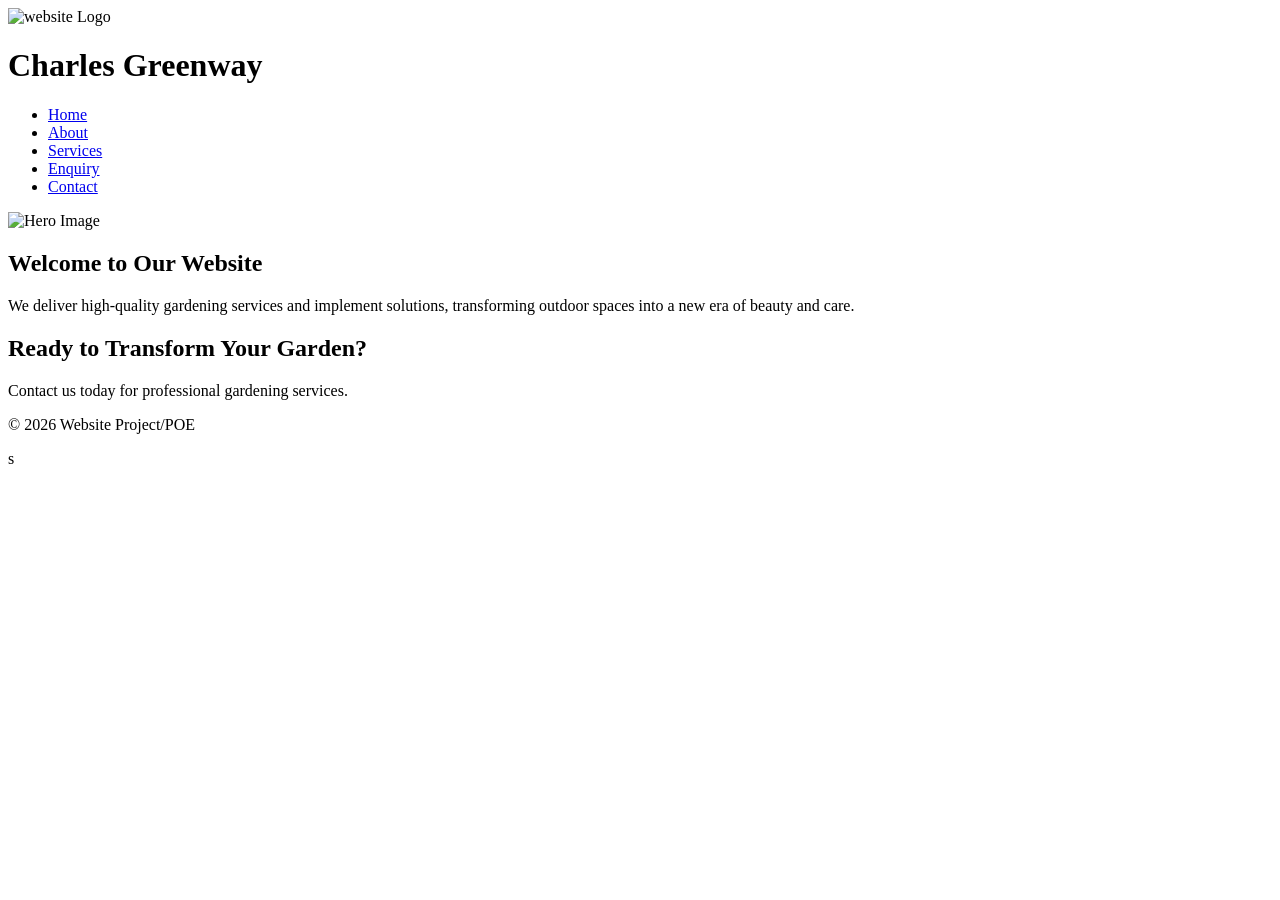
==== index.html @ 24541814 "All % pages divs added and linked to css page" ====
<!DOCTYPE html>
<html lang="en">
<head>
    <meta charset="UTF-8">
    <meta name="viewport" content="width=device-width, initial-scale=1.0">

    <!--CSS Link-->
    <link rel="stylesheet" href="style.css">

    <title>Home Page For Charles Greenway</title>
</head>

<body>

    <!--Container-->
    <div class="container">

        <!--Header-->
        <header>

            <!--Header Container-->
            <div class="header-container">

                <!--Logo Section-->
                <div class="logo-section">
                    <img src="Images/Charles Greenway logo.png" alt="website Logo" width="120">
                    <h1>Charles Greenway</h1>
                </div>

                <!--Navigation-->
                <div class="nav-section">
                    <nav>
                        <ul>
                            <li><a href="index.html">Home</a></li>
                            <li><a href="about.html">About</a></li>
                            <li><a href="services.html">Services</a></li>
                            <li><a href="enquiry.html">Enquiry</a></li>
                            <li><a href="contact.html">Contact</a></li>
                        </ul>
                    </nav>
                </div>

            </div>

        </header>

        <!--Main Section-->
        <main>

            <!--Hero Section-->
            <section class="hero-section">

                <!--Hero Image-->
                <div class="hero-image">
                    <img src="Images/Hero.jpg" alt="Hero Image" width="100%">
                </div>

                <!--Hero Content-->
                <div class="hero-content">
                    <h2>Welcome to Our Website</h2>

                    <p>
                        We deliver high-quality gardening services and implement solutions,
                        transforming outdoor spaces into a new era of beauty and care.
                    </p>

                    <h2>Ready to Transform Your Garden?</h2>

                    <p>
                        Contact us today for professional gardening services.
                    </p>
                </div>

            </section>

        </main>

        <!--Footer-->
        <footer>

            <div class="footer-container">
                <p>&copy; 2026 Website Project/POE</p>
            </div>

        </footer>

    </div>

</body>
</html>s
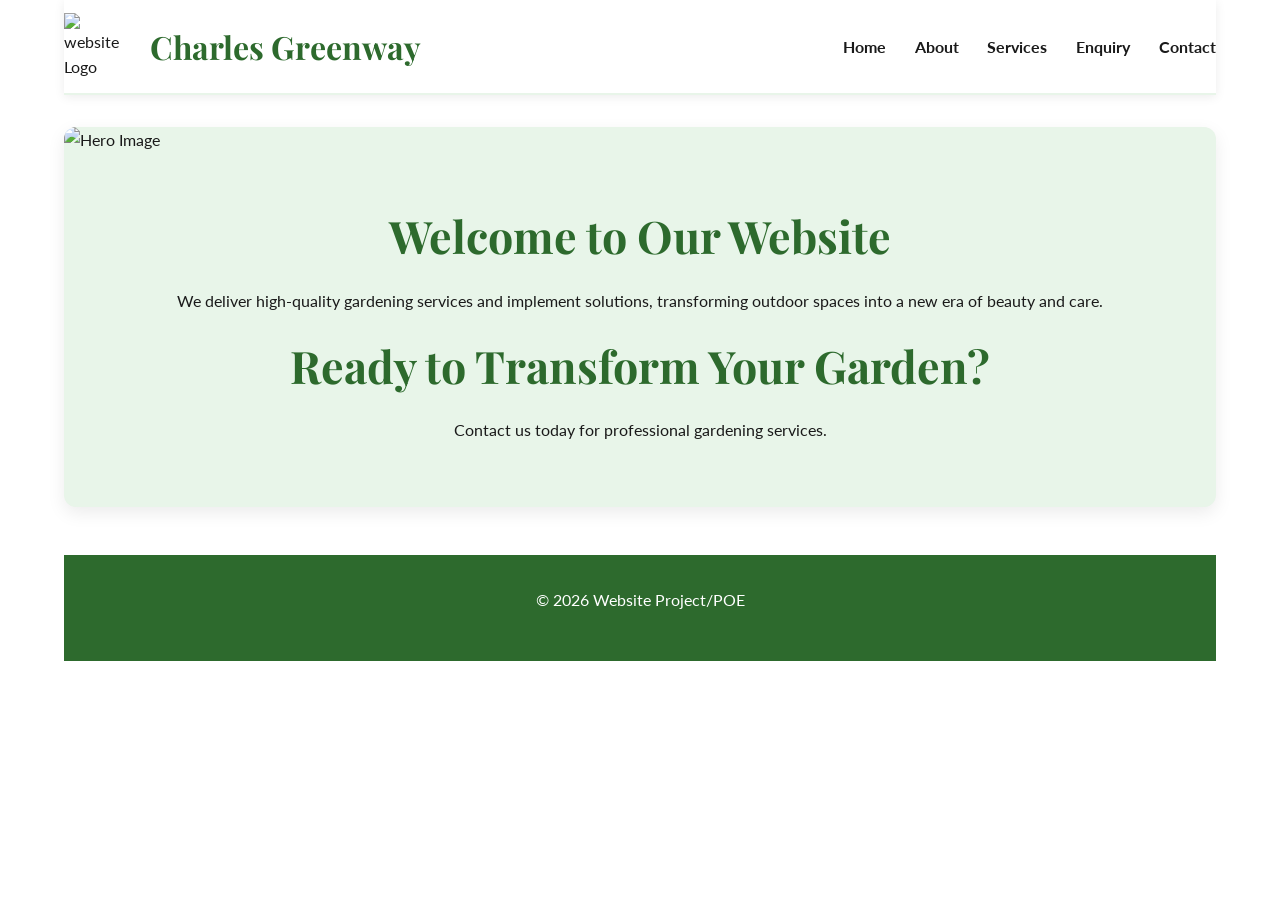
==== commit eaf7e5fe: "updated Readme one final time. all fixes was done as per feed back for Part 1 . One main push with a" ====
--- a/index.html
+++ b/index.html
@@ -4,8 +4,11 @@
     <meta charset="UTF-8">
     <meta name="viewport" content="width=device-width, initial-scale=1.0">
 
+    <link rel="preconnect" href="https://fonts.googleapis.com">
+<link rel="preconnect" href="https://fonts.gstatic.com" crossorigin>
+
     <!--CSS Link-->
-    <link rel="stylesheet" href="style.css">
+    <link rel="stylesheet" href="CSS/style.css">
 
     <title>Home Page For Charles Greenway</title>
 </head>
@@ -52,7 +55,7 @@
 
                 <!--Hero Image-->
                 <div class="hero-image">
-                    <img src="Images/Hero.jpg" alt="Hero Image" width="100%">
+                   <img src="Images/Hero.jpg" alt="Hero Image">
                 </div>
 
                 <!--Hero Content-->
@@ -87,4 +90,4 @@
     </div>
 
 </body>
-</html>s+</html>
--- a/CSS/style.css
+++ b/CSS/style.css
@@ -0,0 +1,373 @@
+@import url('https://fonts.googleapis.com/css2?family=Lato:wght@400;700&family=Playfair+Display:wght@600;700&display=swap');
+
+/*==============================
+RESET
+==============================*/
+* {
+    margin: 0;
+    padding: 0;
+    box-sizing: border-box;
+}
+
+img {
+    max-width: 100%;
+    display: block;
+}
+
+/*==============================
+COLOUR SYSTEM
+==============================*/
+:root {
+    --primary-green: #2D6A2D;
+    --accent-green: #4CAF50;
+    --light-green: #E8F5E9;
+    --white: #FFFFFF;
+    --dark: #1A1A1A;
+    --grey: #777;
+    --light-grey: #F5F5F5;
+
+    --radius: 12px;
+    --shadow: 0 6px 18px rgba(0,0,0,0.08);
+}
+
+/*==============================
+BASE
+==============================*/
+html {
+    scroll-behavior: smooth;
+}
+
+body {
+    font-family: "Lato", sans-serif;
+    background: var(--white);
+    color: var(--dark);
+    line-height: 1.6;
+}
+
+/*==============================
+CONTAINER
+==============================*/
+.container {
+    width: 90%;
+    max-width: 1200px;
+    margin: auto;
+}
+
+/*==============================
+HEADER
+==============================*/
+header {
+    position: sticky;
+    top: 0;
+    z-index: 1000;
+    background: white;
+    padding: 0.8rem 0;
+    border-bottom: 2px solid var(--light-green);
+    box-shadow: 0 2px 10px rgba(0,0,0,0.08);
+}
+
+.header-container {
+    display: flex;
+    justify-content: space-between;
+    align-items: center;
+    gap: 1.5rem;
+    flex-wrap: wrap;
+}
+
+/* LOGO */
+.logo-section {
+    display: flex;
+    align-items: center;
+    gap: 1rem;
+}
+
+.logo-section img {
+    width: 70px;
+}
+
+.logo-section h1 {
+    font-family: "Playfair Display", serif;
+    color: var(--primary-green);
+    font-size: 2rem;
+    white-space: nowrap;
+}
+
+/* NAVIGATION */
+.nav-section ul {
+    list-style: none;
+    display: flex;
+    gap: 1.8rem;
+    align-items: center;
+    flex-wrap: wrap;
+}
+
+.nav-section a {
+    text-decoration: none;
+    color: var(--dark);
+    font-weight: 700;
+    font-size: 1rem;
+    position: relative;
+    padding: 0.3rem 0;
+    transition: 0.3s ease;
+}
+
+/* hover underline */
+.nav-section a::after {
+    content: "";
+    position: absolute;
+    left: 0;
+    bottom: 0;
+    width: 0%;
+    height: 2px;
+    background: var(--accent-green);
+    transition: 0.3s ease;
+}
+
+.nav-section a:hover {
+    color: var(--accent-green);
+}
+
+.nav-section a:hover::after {
+    width: 100%;
+}
+
+/* active */
+.nav-section a.active {
+    color: var(--primary-green);
+    border-bottom: 2px solid var(--primary-green);
+}
+
+/*==============================
+HERO
+==============================*/
+.hero-section {
+    margin-top: 2rem;
+    background: var(--light-green);
+    border-radius: var(--radius);
+    overflow: hidden;
+    box-shadow: var(--shadow);
+    transition: 0.3s ease;
+}
+
+.hero-section:hover {
+    transform: translateY(-5px);
+}
+
+.hero-image img {
+    width: 100%;
+}
+
+.hero-content {
+    padding: 3rem;
+    text-align: center;
+}
+
+.hero-content h2 {
+    font-family: "Playfair Display", serif;
+    font-size: 2.8rem;
+    color: var(--primary-green);
+}
+
+/*==============================
+SECTIONS
+==============================*/
+section {
+    margin: 2rem 0;
+}
+
+.content-box {
+    background: white;
+    padding: 2rem;
+    border-radius: var(--radius);
+    box-shadow: var(--shadow);
+    transition: 0.3s ease;
+}
+
+.content-box:hover {
+    transform: translateY(-6px);
+    box-shadow: 0 10px 25px rgba(0,0,0,0.15);
+}
+
+/*==============================
+HEADINGS
+==============================*/
+h2 {
+    font-family: "Playfair Display", serif;
+    color: var(--primary-green);
+    font-size: 2.2rem;
+    margin-bottom: 1rem;
+}
+
+h3 {
+    color: var(--primary-green);
+    font-size: 1.4rem;
+    margin-bottom: 1rem;
+}
+
+/*==============================
+TEXT
+==============================*/
+p {
+    margin-bottom: 1rem;
+}
+
+/*==============================
+BUTTONS
+==============================*/
+button {
+    background: var(--primary-green);
+    color: white;
+    border: none;
+    padding: 0.9rem 1.5rem;
+    border-radius: var(--radius);
+    cursor: pointer;
+    transition: 0.3s ease;
+    font-weight: bold;
+}
+
+button:hover {
+    background: var(--accent-green);
+    transform: scale(1.05);
+}
+
+/*==============================
+FORMS
+==============================*/
+input, textarea, select {
+    width: 100%;
+    padding: 0.9rem;
+    border: 1px solid #ccc;
+    border-radius: var(--radius);
+    margin-top: 0.5rem;
+    background: var(--light-grey);
+    transition: 0.3s ease;
+}
+
+input:focus,
+textarea:focus,
+select:focus {
+    outline: none;
+    border-color: var(--accent-green);
+    background: white;
+    box-shadow: 0 0 8px rgba(76,175,80,0.3);
+}
+
+/*==============================
+TABLE
+==============================*/
+table {
+    width: 100%;
+    border-collapse: collapse;
+    border-radius: var(--radius);
+    overflow: hidden;
+}
+
+table th {
+    background: var(--primary-green);
+    color: white;
+    padding: 1rem;
+}
+
+table td {
+    padding: 1rem;
+    border-bottom: 1px solid #eee;
+}
+
+table tr:nth-child(even) {
+    background: var(--light-green);
+}
+
+table tr:hover {
+    background: #dff5df;
+}
+
+/*==============================
+FOOTER
+==============================*/
+footer {
+    margin-top: 3rem;
+    background: var(--primary-green);
+    color: white;
+    text-align: center;
+    padding: 2rem;
+}
+
+/*==============================
+RESPONSIVE SYSTEM (FIXED PROPER 3 LEVELS)
+==============================*/
+
+/* ================= TABLET ================= */
+@media (max-width: 1024px) {
+
+    .header-container {
+        flex-direction: column;
+        text-align: center;
+    }
+
+    .nav-section ul {
+        justify-content: center;
+        flex-wrap: wrap;
+        gap: 1rem;
+    }
+
+    .hero-content h2 {
+        font-size: 2.2rem;
+    }
+}
+
+/* ================= MOBILE ================= */
+@media (max-width: 768px) {
+
+    .header-container {
+        flex-direction: column;
+        text-align: center;
+    }
+
+    .logo-section {
+        justify-content: center;
+    }
+
+    .nav-section ul {
+        flex-direction: column;
+        width: 100%;
+        align-items: center;
+    }
+
+    .nav-section a {
+        display: block;
+        width: 100%;
+        padding: 0.8rem;
+    }
+
+    .hero-content {
+        padding: 2rem;
+    }
+
+    .hero-content h2 {
+        font-size: 2rem;
+    }
+
+    h2 {
+        font-size: 1.8rem;
+    }
+
+    button {
+        width: 100%;
+    }
+}
+
+/* ================= SMALL MOBILE ================= */
+@media (max-width: 480px) {
+
+    body {
+        font-size: 15px;
+    }
+
+    .content-box {
+        padding: 1rem;
+    }
+
+    .logo-section h1 {
+        font-size: 1.5rem;
+    }
+}
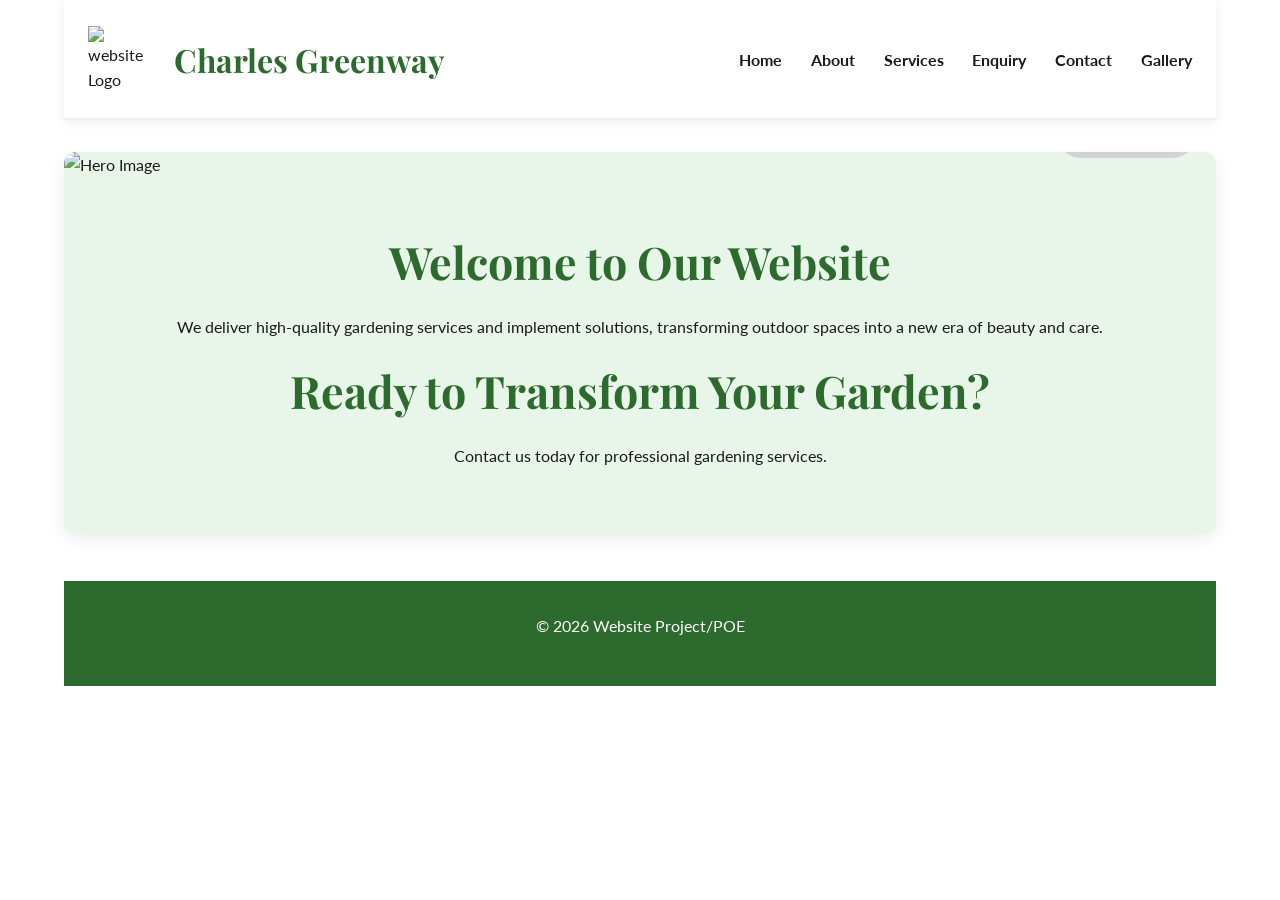
==== commit d461add1: "CSS for galery page done" ====
--- a/index.html
+++ b/index.html
@@ -5,7 +5,7 @@
     <meta name="viewport" content="width=device-width, initial-scale=1.0">
 
     <link rel="preconnect" href="https://fonts.googleapis.com">
-<link rel="preconnect" href="https://fonts.gstatic.com" crossorigin>
+    <link rel="preconnect" href="https://fonts.gstatic.com" crossorigin>
 
     <!--CSS Link-->
     <link rel="stylesheet" href="CSS/style.css">
@@ -30,15 +30,18 @@
                     <h1>Charles Greenway</h1>
                 </div>
 
+        
+
                 <!--Navigation-->
                 <div class="nav-section">
-                    <nav>
+                    <nav class="nav" id="nav">
                         <ul>
                             <li><a href="index.html">Home</a></li>
                             <li><a href="about.html">About</a></li>
                             <li><a href="services.html">Services</a></li>
                             <li><a href="enquiry.html">Enquiry</a></li>
                             <li><a href="contact.html">Contact</a></li>
+                            <li><a href="gallery.html">Gallery</a></li>
                         </ul>
                     </nav>
                 </div>
@@ -55,7 +58,12 @@
 
                 <!--Hero Image-->
                 <div class="hero-image">
-                   <img src="Images/Hero.jpg" alt="Hero Image">
+                    <img src="Images/Hero.jpg" alt="Hero Image">
+
+                    <!-- Enquire Button on Image -->
+                    <a href="enquiry.html">
+                        <button type="button">Enquire Now</button>
+                    </a>
                 </div>
 
                 <!--Hero Content-->
@@ -89,5 +97,4 @@
 
     </div>
 
-</body>
-</html>+   
--- a/CSS/style.css
+++ b/CSS/style.css
@@ -70,8 +70,11 @@
     display: flex;
     justify-content: space-between;
     align-items: center;
-    gap: 1.5rem;
+    gap: 2rem;
     flex-wrap: wrap;
+
+    width: 100%;
+    padding: 0.8rem 1.5rem;
 }
 
 /* LOGO */
@@ -370,4 +373,183 @@
     .logo-section h1 {
         font-size: 1.5rem;
     }
-}+}
+
+.hero-image {
+    position: relative;
+}
+
+.hero-image button {
+    position: absolute;
+    bottom: 20px;
+    right: 20px;
+
+    background: #d3d3d3;
+    color: #1A1A1A;
+
+    border: none;
+    padding: 1rem 1.8rem;
+    border-radius: 50px;
+
+    cursor: pointer;
+    font-weight: bold;
+    transition: 0.3s ease;
+}
+
+/* HEADER-STYLE HOVER EFFECT */
+/*==============================
+HERO BUTTON IMPROVEMENTS
+==============================*/
+.hero-image button {
+    position: absolute;
+    bottom: 20px;
+    right: 20px;
+
+    background: #d3d3d3;
+    color: #1A1A1A;
+
+    border: none;
+    padding: 1rem 1.8rem;
+    border-radius: 50px;
+
+    cursor: pointer;
+    font-weight: bold;
+    transition: all 0.3s ease;
+    overflow: hidden;
+}
+
+/* Hover effect */
+.hero-image button:hover {
+    background: var(--accent-green);
+    color: white;
+    transform: translateY(-2px);
+}
+
+/* Underline animation */
+/*==============================
+HERO BUTTON IMPROVEMENTS
+==============================*/
+.hero-image button {
+    position: absolute;
+    bottom: 20px;
+    right: 20px;
+
+    background: #d3d3d3;
+    color: #1A1A1A;
+
+    border: none;
+    padding: 1rem 1.8rem;
+    border-radius: 50px;
+
+    cursor: pointer;
+    font-weight: bold;
+    transition: all 0.3s ease;
+    overflow: hidden;
+}
+
+/* Hover effect */
+.hero-image button:hover {
+    background: var(--accent-green);
+    color: white;
+    transform: translateY(-2px);
+}
+
+/* Underline animation */
+.hero-image button::after {
+    content: "";
+    position: absolute;
+    left: 50%;
+    bottom: 10px;
+    width: 0%;
+    height: 2px;
+    background: white;
+    transition: 0.3s ease;
+    transform: translateX(-50%);
+}
+
+.hero-image button:hover::after {
+    width: 70%;
+}
+
+/*==============================
+RESPONSIVE HERO BUTTON
+==============================*/
+@media (max-width: 768px) {
+
+    .hero-image button {
+        bottom: 12px;
+        right: 12px;
+        padding: 0.8rem 1.2rem;
+        font-size: 0.9rem;
+        width: auto;
+    }
+}
+
+@media (max-width: 480px) {
+
+    .hero-image button {
+        bottom: 8px;
+        right: 8px;
+        padding: 0.7rem 1rem;
+        font-size: 0.8rem;
+        width: auto;
+    }
+}
+
+
+/*==============================
+GALLERY GRID (4 PER ROW FIXED)
+==============================*/
+.gallery {
+  display: grid;
+  grid-template-columns: repeat(4, 1fr);
+  gap: 15px;
+  max-width: 1100px;
+  margin: 20px auto;
+  padding: 10px;
+}
+
+/* IMAGES */
+.gallery img {
+  width: 100%;
+  height: 200px;
+  object-fit: cover;
+  cursor: pointer;
+  border-radius: 10px;
+  transition: transform 0.2s ease, box-shadow 0.2s ease;
+}
+
+.gallery img:hover {
+  transform: scale(1.05);
+  box-shadow: 0 6px 15px rgba(0,0,0,0.2);
+}
+
+/*==============================
+RESPONSIVE (IMPORTANT)
+==============================*/
+
+/* Tablet */
+@media (max-width: 900px) {
+  .gallery {
+    grid-template-columns: repeat(3, 1fr);
+  }
+}
+
+/* Mobile */
+@media (max-width: 600px) {
+  .gallery {
+    grid-template-columns: repeat(2, 1fr);
+  }
+
+  .gallery img {
+    height: 160px;
+  }
+}
+
+/* Small mobile */
+@media (max-width: 400px) {
+  .gallery {
+    grid-template-columns: repeat(1, 1fr);
+  }
+}
+
